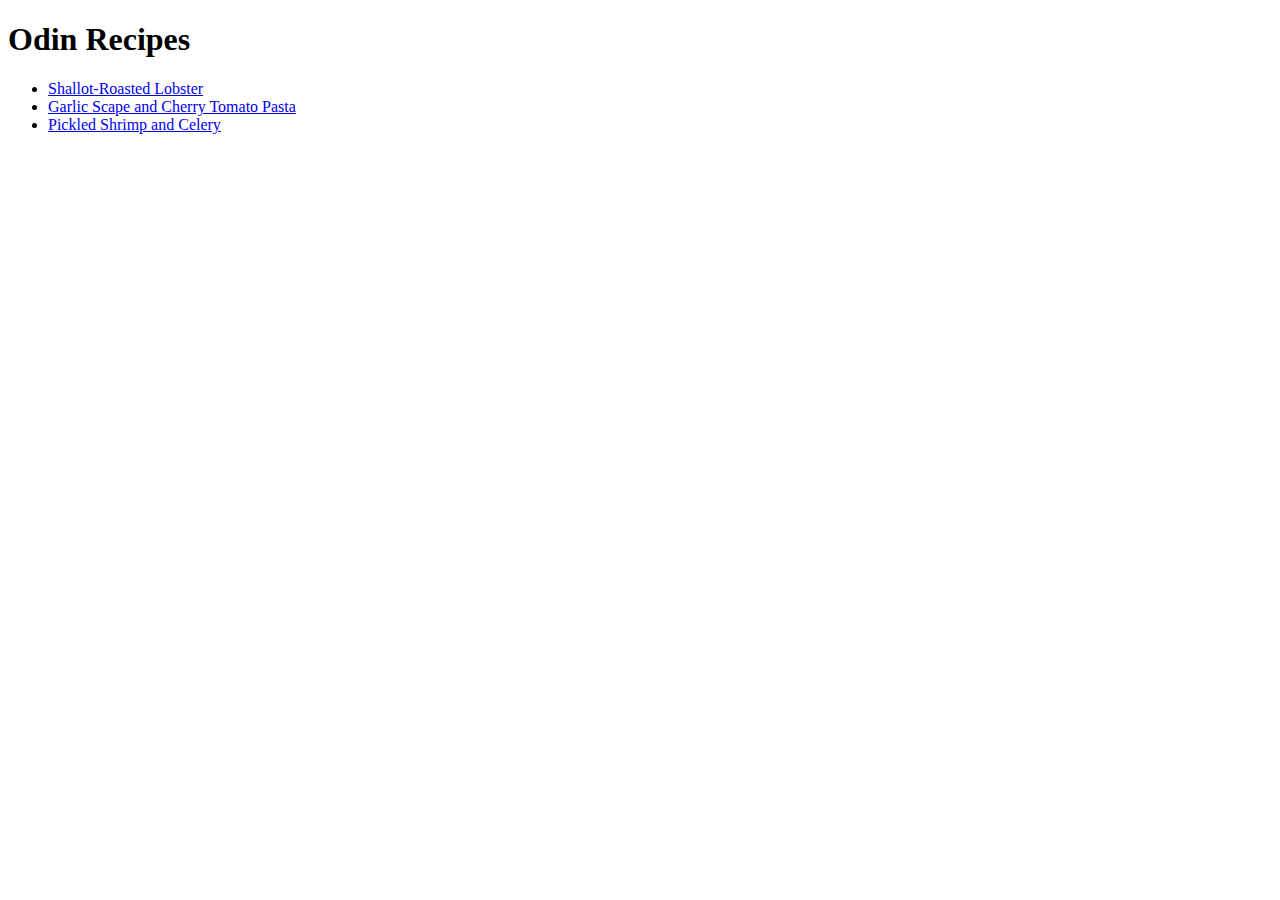
==== index.html @ ae03c23a "Made a simple Recipe Website" ====
<!DOCTYPE html>
<html lang="en">
  <head>
    <meta charset="UTF-8" />
    <meta name="viewport" content="width=device-width, initial-scale=1.0" />
    <title>Document</title>
  </head>
  <body>
    <h1>Odin Recipes</h1>
    <ul>
      <li>
        <a href="recipes/shallot-roasted-lobster.html"
          >Shallot-Roasted Lobster</a
        >
      </li>
      <li>
        <a href="recipes/garlic-scape-and-cherry-tomato-pasta.html"
          >Garlic Scape and Cherry Tomato Pasta</a
        >
      </li>
      <li>
        <a href="recipes/pickled-shrimp-and-celery.html"
          >Pickled Shrimp and Celery</a
        >
      </li>
    </ul>
  </body>
</html>
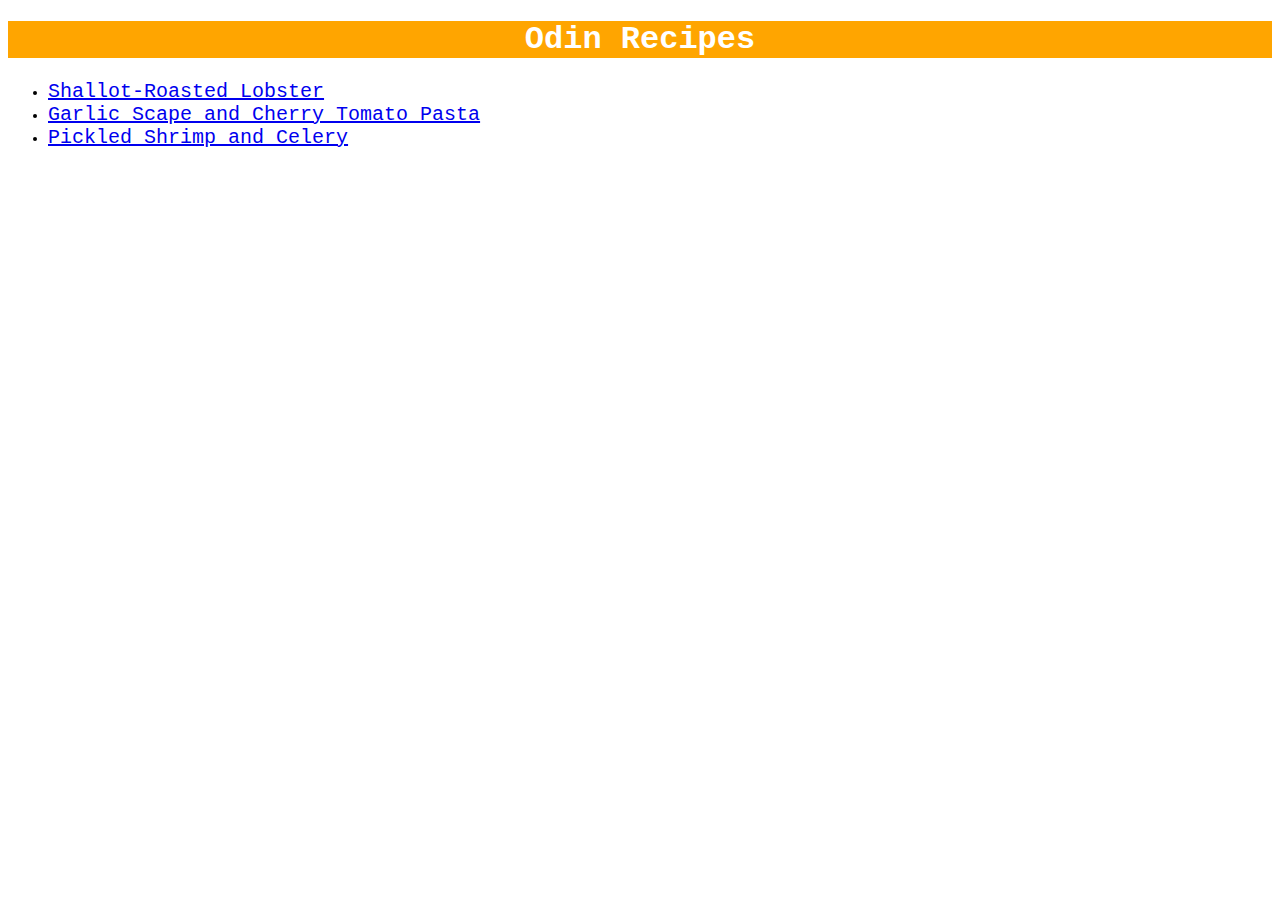
==== commit 1288317c: "Add CSS" ====
--- a/index.html
+++ b/index.html
@@ -1,28 +1,26 @@
 <!DOCTYPE html>
 <html lang="en">
-  <head>
-    <meta charset="UTF-8" />
-    <meta name="viewport" content="width=device-width, initial-scale=1.0" />
-    <title>Document</title>
-  </head>
-  <body>
-    <h1>Odin Recipes</h1>
-    <ul>
-      <li>
-        <a href="recipes/shallot-roasted-lobster.html"
-          >Shallot-Roasted Lobster</a
-        >
-      </li>
-      <li>
-        <a href="recipes/garlic-scape-and-cherry-tomato-pasta.html"
-          >Garlic Scape and Cherry Tomato Pasta</a
-        >
-      </li>
-      <li>
-        <a href="recipes/pickled-shrimp-and-celery.html"
-          >Pickled Shrimp and Celery</a
-        >
-      </li>
-    </ul>
-  </body>
-</html>
+
+<head>
+  <meta charset="UTF-8" />
+  <meta name="viewport" content="width=device-width, initial-scale=1.0" />
+  <title>Document</title>
+  <link rel="stylesheet" href="style.css">
+</head>
+
+<body>
+  <h1 class="one">Odin Recipes</h1>
+  <ul>
+    <li>
+      <a href="recipes/shallot-roasted-lobster.html">Shallot-Roasted Lobster</a>
+    </li>
+    <li>
+      <a href="recipes/garlic-scape-and-cherry-tomato-pasta.html">Garlic Scape and Cherry Tomato Pasta</a>
+    </li>
+    <li>
+      <a href="recipes/pickled-shrimp-and-celery.html">Pickled Shrimp and Celery</a>
+    </li>
+  </ul>
+</body>
+
+</html>--- a/style.css
+++ b/style.css
@@ -0,0 +1,19 @@
+* {
+    font-family: 'Courier New', Courier, monospace;
+}
+
+.one {
+    text-align: center;
+    color: white;
+    background-color: orange;
+}
+
+a {
+    font-size: 20px;
+}
+
+.recipe-name {
+    text-align: center;
+    background-color: tomato;
+    color: white;
+}
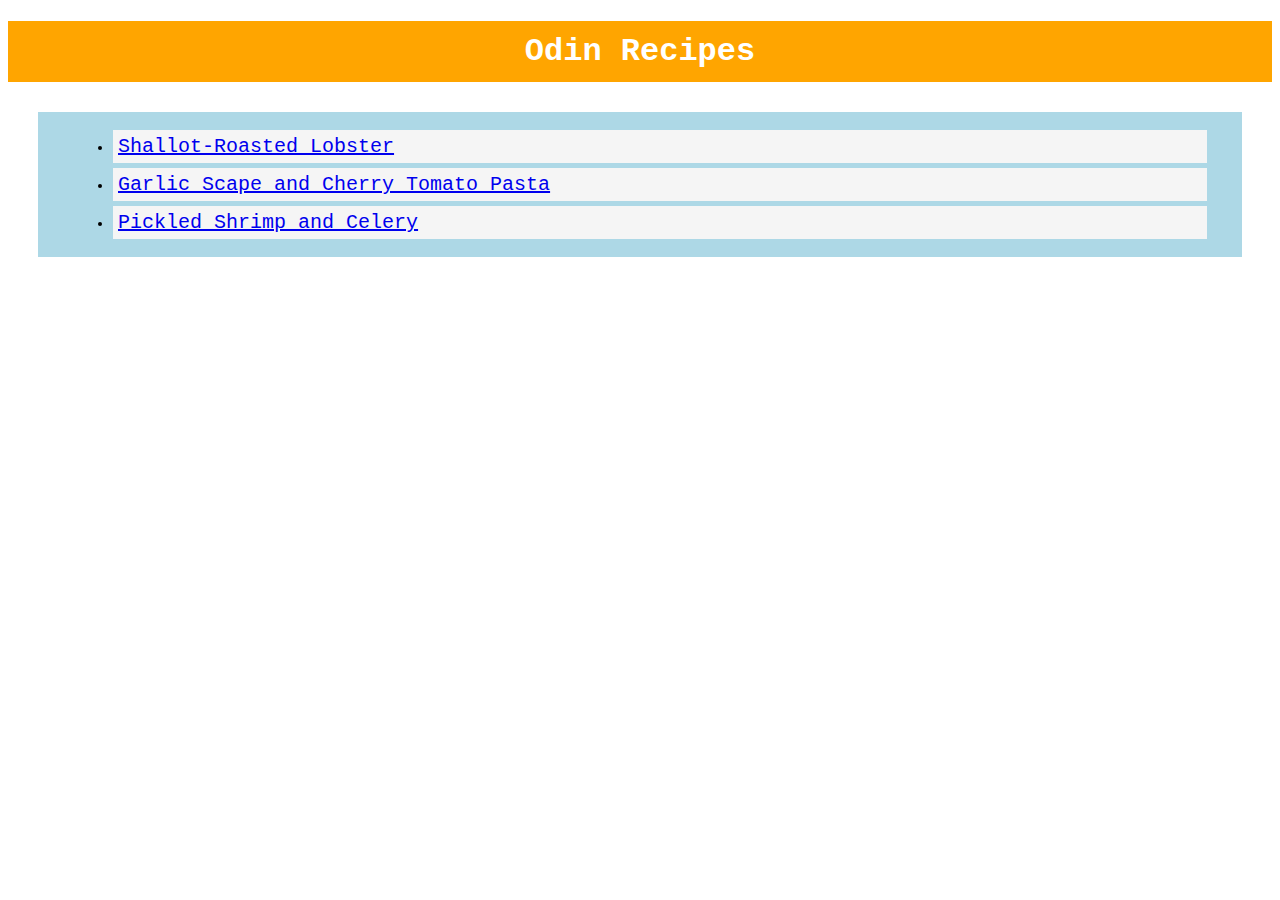
==== commit f3c7b30d: "Add more CSS to odin-recipes" ====
--- a/index.html
+++ b/index.html
@@ -9,18 +9,20 @@
 </head>
 
 <body>
-  <h1 class="one">Odin Recipes</h1>
-  <ul>
-    <li>
-      <a href="recipes/shallot-roasted-lobster.html">Shallot-Roasted Lobster</a>
-    </li>
-    <li>
-      <a href="recipes/garlic-scape-and-cherry-tomato-pasta.html">Garlic Scape and Cherry Tomato Pasta</a>
-    </li>
-    <li>
-      <a href="recipes/pickled-shrimp-and-celery.html">Pickled Shrimp and Celery</a>
-    </li>
-  </ul>
+  <h1 class="title">Odin Recipes</h1>
+  <div class="links">
+    <ul>
+      <li>
+        <a href="recipes/shallot-roasted-lobster.html">Shallot-Roasted Lobster</a>
+      </li>
+      <li>
+        <a href="recipes/garlic-scape-and-cherry-tomato-pasta.html">Garlic Scape and Cherry Tomato Pasta</a>
+      </li>
+      <li>
+        <a href="recipes/pickled-shrimp-and-celery.html">Pickled Shrimp and Celery</a>
+      </li>
+    </ul>
+  </div>
 </body>
 
 </html>--- a/style.css
+++ b/style.css
@@ -2,14 +2,27 @@
     font-family: 'Courier New', Courier, monospace;
 }
 
-.one {
+.title {
     text-align: center;
     color: white;
     background-color: orange;
+    padding: 12px;
+}
+
+.links {
+    background-color: lightblue;
+    padding: 2px 30px;
+    margin: 30px;
 }
 
 a {
     font-size: 20px;
+}
+
+li {
+    background-color: whitesmoke;
+    margin: 5px;
+    padding: 5px;
 }
 
 .recipe-name {
@@ -17,3 +30,7 @@
     background-color: tomato;
     color: white;
 }
+
+.img-align {
+    text-align: center;
+}